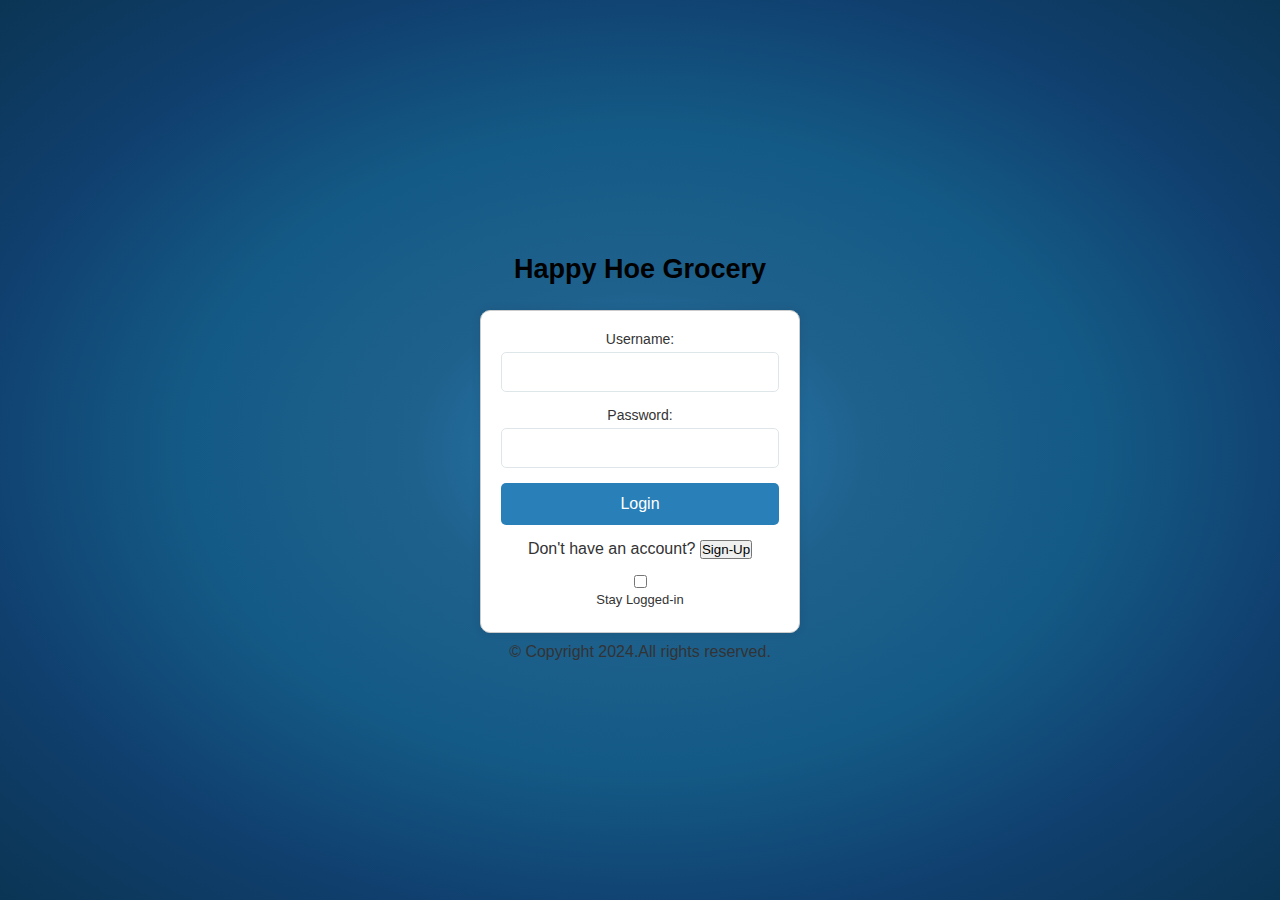
==== views/login.html @ c14bb5cf "Updated my html and css" ====
<!DOCTYPE html>
<html>
<head>
  <title>Happy Hoe Grocery</title>
  <link rel="stylesheet" href="/public/css/login.css">
</head>
<body class="firstPage">
  <header>
    <h2 id="welcome-heading" style="font:italic ; color: black;"> Happy Hoe Grocery</h2>
  </header>
  <form>
    <div class="row">
      <label for="username">Username:</label>
      <input type="text" id="username" name="username" required>
    </div>
    <div class="row">
      <label for="password">Password:</label>
      <input type="password" id="password" name="password" required>
    </div>
    <div class="row">
      <button id="login-button">Login</button>
    </div>
    <div class="row">
      <p>Don't have an account? <button id="Signup-button">Sign-Up</button></p>
    </div>
    <input type="checkbox" id="remember-me" />
    <label for="remember-me" style="font-size: small;">Stay Logged-in</label>
  </form>
  <footer>
    <p id="tagline">© Copyright 2024.All rights reserved.</p>
  </footer>
  <script src="/public/scripts/login.js"></script>
</body>
</html>
---- public/css/login.css ----
/* General Reset */
* {
    box-sizing: border-box;
    margin: 0;
    padding: 0;
}

/* Body and Page Background */
body {
    font-family: Arial, sans-serif;
    text-align: center;
    background-color: #f4f6f8; /* Light grey background */
    color: #333;
}

.firstPage {
    background: radial-gradient(at center, #2980b9, #1f618d, #145a86, #103f6e, #0b3554); /* Elegant Blue Gradient */
    background-size: 100% 100vh;
    height: 100vh;
    margin: 0;
    display: flex;
    justify-content: center;
    align-items: center;
    flex-direction: column; /* Center content vertically */
}

/* Circular Logo */
.circular {
    border-radius: 50%; 
    width: 150px; 
    height: 150px; 
    margin-bottom: 20px; /* Add space below the logo */
}

/* Header */
header {
    background-color:transparent; /* Elegant blue background */
    color: #fff;
    padding: 15px;
    text-align: center;
    font-size: 18px; /* Slightly smaller font for mobile */
}

/* Login Form */
form {
    background-color: #ffffff; /* White background */
    width: 320px; /* Set to typical phone screen width */
    margin: 10px auto;
    padding: 20px;
    border: 1px solid #ccc;
    box-shadow: 0 0 10px rgba(0, 0, 0, 0.1);
    border-radius: 10px; /* Rounded corners */
}

.row {
    margin-bottom: 15px;
}

label {
    display: block;
    margin-bottom: 5px;
    color: #333; /* Regular text color */
    font-size: 14px;
}

input[type="text"], input[type="password"] {
    width: 100%;
    height: 40px;
    font-size: 16px;
    padding: 8px;
    border: 1px solid #dfe6e9;
    border-radius: 5px;
    outline: none;
}

input[type="text"]:focus, input[type="password"]:focus {
    border-color: #2980b9; /* Elegant blue border on focus */
}

/* Buttons */
#login-button {
    background-color: #2980b9; /* Elegant blue background */
    color: #fff;
    font-size: 16px;
    padding: 12px 24px;
    border: none;
    border-radius: 5px;
    cursor: pointer;
    width: 100%;
    transition: background-color 0.3s;
}

#login-button:hover {
    background-color: #1f618d; /* Darker blue on hover */
}

#Signup-buttonon {
    background-color: #2980b9; /* Match the login button's color */
    color: #fff;
    font-size: 16px;
    padding: 12px 24px;
    border: none;
    border-radius: 5px;
    cursor: pointer;
    width: 100%;
    transition: background-color 0.3s;
}

#Signup-buttonon:hover {
    background-color: #1f618d; /* Darker blue on hover */
}

/* Loader */
.loader {
    display: flex;
    justify-content: center;
    align-items: center;
    margin-top: 20px;
}

.dot {
    width: 10px;
    height: 10px;
    background-color: #2980b9; /* Elegant blue dots */
    border-radius: 50%;
    margin: 5px;
    animation: load 3s linear infinite;
}

@keyframes load {
    0% {
        transform: scale(0.5);
    }
    100% {
        transform: scale(1.5);
    }
}

/* Web Background */
.firstPage::before {
    content: '';
    position: absolute;
    top: 0;
    left: 0;
    width: 100%;
    height: 100%;
    background-image: url('path-to-your-web-background-image.png'); /* Add a web background image */
    background-size: cover;
    opacity: 0.1; /* Slightly transparent */
    z-index: -1;
}
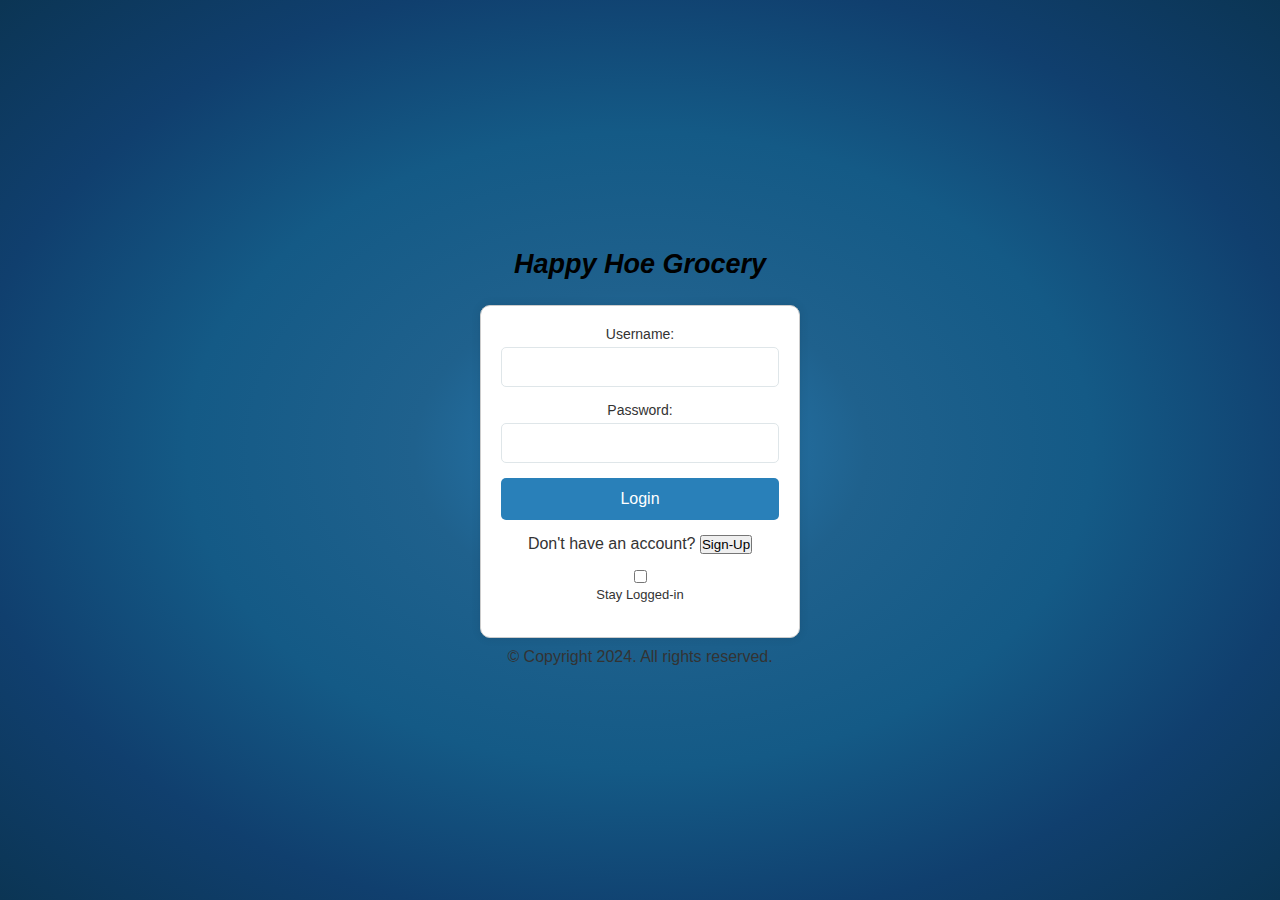
==== commit 9a937dae: "Updated my html and css" ====
--- a/views/login.html
+++ b/views/login.html
@@ -1,12 +1,14 @@
 <!DOCTYPE html>
-<html>
+<html lang="en">
 <head>
+  <meta charset="UTF-8">
+  <meta name="viewport" content="width=device-width, initial-scale=1.0">
   <title>Happy Hoe Grocery</title>
   <link rel="stylesheet" href="/public/css/login.css">
 </head>
 <body class="firstPage">
   <header>
-    <h2 id="welcome-heading" style="font:italic ; color: black;"> Happy Hoe Grocery</h2>
+    <h2 id="welcome-heading" style="font-style: italic; color: black;">Happy Hoe Grocery</h2>
   </header>
   <form>
     <div class="row">
@@ -18,17 +20,19 @@
       <input type="password" id="password" name="password" required>
     </div>
     <div class="row">
-      <button id="login-button">Login</button>
+      <button id="login-button" type="submit">Login</button>
     </div>
     <div class="row">
-      <p>Don't have an account? <button id="Signup-button">Sign-Up</button></p>
+      <p>Don't have an account? <button id="signup-button" type="button">Sign-Up</button></p>
     </div>
-    <input type="checkbox" id="remember-me" />
-    <label for="remember-me" style="font-size: small;">Stay Logged-in</label>
+    <div class="row">
+      <input type="checkbox" id="remember-me" />
+      <label for="remember-me" style="font-size: small;">Stay Logged-in</label>
+    </div>
   </form>
   <footer>
-    <p id="tagline">© Copyright 2024.All rights reserved.</p>
+    <p id="tagline">© Copyright 2024. All rights reserved.</p>
   </footer>
   <script src="/public/scripts/login.js"></script>
 </body>
-</html>+</html>
